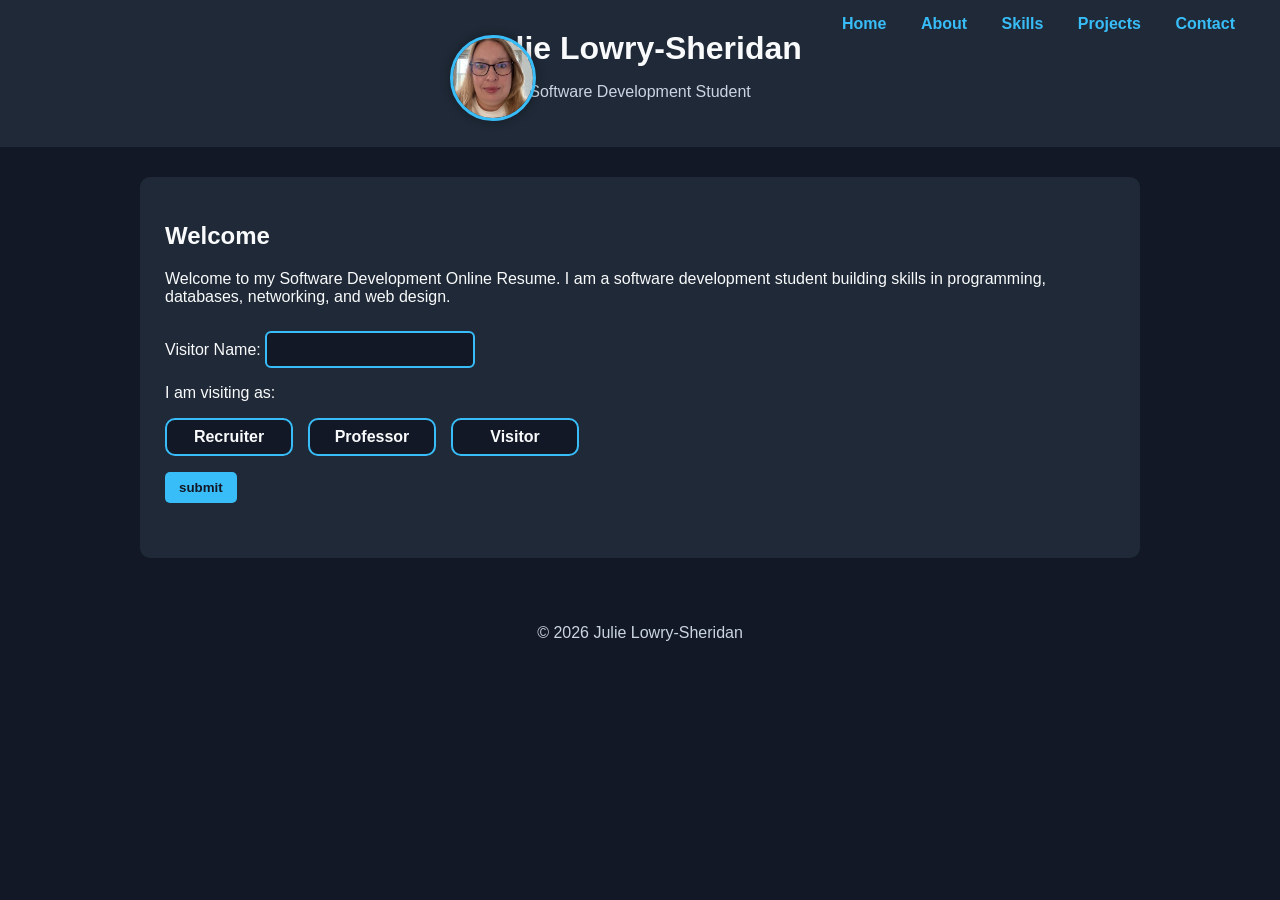
==== index.html @ 2dad3616 "Add files via upload" ====
<!doctype html>
<html lang="en">

<head>
    <!--
    Software Developer Resume
    Author: Julie Lowry-Sheridan
    Date: 4/25/2026 
    Project: Final Portfolio Website
    Filename: index.html
    -->
    <meta charset="utf-8">
    <meta name="viewport" content="width=device-width, initial-scale=1.0">
    <title>Julie Lowry-Sheridan | Software Development Resume</title>
    <link rel="stylesheet" href="css/style.css">
</head>

<body>
    <video class="page-video" autoplay muted loop>
        <source src="video/302098_medium.mp4" type="video/mp4">
    </video>
    <header>
        <nav>
            <ul>
                <li><a href="index.html">Home</a></li>
                <li><a href="about.html">About</a></li>
                <li><a href="skills.html">Skills</a></li>
                <li><a href="projects.html">Projects</a></li>
                <li><a href="contact.html">Contact</a></li>
            </ul>

        </nav>
        <img src="images/IMG_3685.JPG" alt="" Julie Lowry-Sheridan" class="profile-pic">
        <h1>Julie Lowry-Sheridan</h1>
        <p>Software Development Student</p>
    </header>
    <main>
        <section>
            <h2>Welcome</h2>
            <p>
                Welcome to my Software Development Online Resume. I am a software
                development student building skills in programming, databases,
                networking, and web design.
            </p>

            <form id="welcomeForm">
                <p>
                    <label for="visitorName">Visitor Name:</label>
                    <input type="text" id="visitorName" name="visitorName">
                </p>
                <p>I am visiting as:</p>
                <div class="radio-group">
                    <input type="radio" id="recruiter" name="visitorType" value="Recruiter">
                    <label for="recruiter" class="radio-card">Recruiter</label>

                    <input type="radio" id="professor" name="visitorType" value="professor">
                    <label for="professor" class="radio-card">Professor</label>

                    <input type="radio" id="visitor" name="visitorType" value="visitor">
                    <label for="visitor" class="radio-card">Visitor</label>
                </div>
                <p>
                    <input type="submit" value="submit">
                </p>
            </form>
            <p id="welcomeMessage"></p>
        </section>
    </main>
    <footer>
        <p>&copy; 2026 Julie Lowry-Sheridan</p>
    </footer>

    <audio id="onLoad" autoplay>
        <source src="audio/alexzavesa-calm-elegant-logo-519008.mp3" type="audio/mpeg">
    </audio>
    <script src="js/script.js"></script>
</body>

</html>
---- css/style.css ----
/* 
Name: Julie Lowry-Sheridan
Date: 4/25/2026
Project: Final Portfolio Website
Filename:style.css
 */
 /* index page layout  */
 body {
    background-color: rgb(18, 24, 38);
    color: rgb(249, 250, 251);
    font-family: "Segoe UI", 'Segoe UI', Tahoma, Geneva, Verdana, sans-serif;
    margin: 0;
    padding: 0;
 }
 header {
    background-color: rgb(31, 41, 55);
    text-align: center;
    padding: 30px;
    position: relative;
 }
 .profile-pic {
   position: absolute;
   top: 35px;
   left: 450px;
   width: 80px;
   height: 80px;
   object-fit: cover;
   border-radius: 50%;
   border: 3px solid rgb(56, 189, 248);
   box-shadow: 0 0 10px rgba(0, 0, 0, 0.35);
 }
 header h1 {
    margin: 0;
 }
 header p {
    color: rgb(203, 213, 225);
 }
 nav {
    position: absolute;
    top: 15px;
    right: 30px;
    background-color: transparent;
    padding: 0;
 }
 nav ul {
    list-style-type: none;
    margin: 0;
    padding: 0;
 }
 nav li {
    display:inline;
    margin: 0 15px;
 }
 nav a {
    display: inline-block;
    color: rgb(56, 189, 248);
    text-decoration: none;
    font-weight: bold;
    font-size: 16px;
    transition: 0.2s;
 }
 nav a:hover {
    color: white;
    transform: scale(1.08);
 }
 main {
    max-width: 1000px;
    margin: auto;
    padding: 30px;
    position: relative;
    overflow: hidden;
 }
 main section {
  position: relative;
  z-index: 1;
 }
 .page-video {
  position: fixed;
  top: 0;
  left: 0;
  width: 100vw;
  height: 100vh;
  object-fit: cover;
  opacity: 0.75;
  z-index: -1;
 }
 section {
    background-color: rgb(31, 41, 55);
    padding: 25px;
    border-radius: 10px;
 }
 h3 {
    display: inline-block;
    padding-bottom: 4px;
    border-bottom: 2px solid rgb(56, 189, 248);
    margin-top: 20px;
    margin-bottom: 10px;
 }
 footer {
    text-align: center;
    padding: 20px;
    color: rgb(203, 213, 225);
 }
 #welcomeForm {
   margin-top: 25px;
 }
 #welcomeForm input[type="text"] {
   background-color: rgb(18, 24, 38);
   color: rgb(249, 250, 251);
   border: 2px solid rgb(56, 189, 248);
   border-radius: 6px;
   padding: 8px;
   font-size: 15px;
 }
 #welcomeForm input[type="text"]:focus {
   outline: none;
   box-shadow: 0 0 8px rgb(56, 189, 248);
 }
 #welcomeForm .radio-group {
   display: flex;
   flex-direction: row;
   gap: 15px;
   margin: 15px 0;
   flex-wrap: nowrap;
 }
 #welcomeForm input[type="radio"] {
   display: none;
 }
 #welcomeForm .radio-card {
   display: inline-block;
   min-width: 100px;
   text-align: center;
   background-color: rgb(18, 24, 38);
   border: 2px solid rgb(56, 189, 248);
   border-radius: 10px;
   padding: 8px 12px;
   cursor: pointer;
   font-weight: bold;
   transition: 0.2s;
 }
 #welcomeForm .radio-card:hover {
   transform: scale(1.05);
   color: white;
 }
 #welcomeForm input[type="radio"]:checked + .radio-card {
   background-color: rgb(56, 189, 248);
   color: rgb(18, 24, 38);
 }
 #welcomeMessage {
   font-size: 30px;
   font-weight: bold;
   color: white;
   margin-top: 20px;
 }
 input[type="submit"] {
    background-color: rgb(56, 189, 248);
    color: rgb(18, 24, 38);
    border: none;
    padding: 8px 14px;
    font-weight: bold;
    border-radius: 5px;
    cursor: pointer;
    transition: 0.2s;
 }
 input[type="submit"]:hover {
    background-color: rgb(56, 189, 248);
    transform: scale(1.05);
 }
 /* about page layout */
 .resume-image {
   display: block;
   margin: 25px;
   width: 85%;
   max-width: 900px;
   border-radius: 10px;
   border: 2px solid rgb(56, 189, 248);
 }
 /* contact page layout */
 .linkedin-contact {
   text-align: center;
   margin: 35px 0;
 }
 .contact-logo {
   width: 150px;
   height: auto;
   margin-bottom: 6px;
 }
 .linkedin-contact h3 {
   font-size: 18px;
   display: block;
   width: fit-content;
   margin: 0 auto 15px auto;
 }
 .linkedin-contact p {
   font-size: 14px;
   margin-top: 8px;
   margin-bottom: 10px;
 }
 .contact-button {
   display: inline-block;
   background-color: rgb(18, 24, 38);
   color: white;
   font-size: 16px;
   text-decoration: none;
   font-weight: bold;
   padding: 12px 22px;
   margin-top: 0px;
   border: 2px solid rgb(56, 189, 248);
   border-radius: 10px;
   transition: 0.2s;
 }
 .contact-button:hover {
   background-color: rgb(56, 189, 248);
   color: white;
   transform: scale(1.05);
 }
 .location-table {
  width: 100%;
  border-collapse: collapse;
  margin-top: 15px;
  color: white;
 }
 .location-table th,
 .location-table td {
  padding: 10px;
  text-align: left;
  border: none;
 }
 .location-table th {
  color: rgb(56, 189, 248);
  font-weight: bold;
 }
 .closing-message {
   text-align: center;
   font-size: 20px;
   font-weight: bold;
   margin-top: 75px;
   color: white;
 }
 /* projects page layout */
 .project-layout {
   display: grid;
   grid-template-columns: 1fr 1fr 1fr;
   gap: 25px;
   align-items: start;
   margin-top: 25px;
 }
 .project-card:nth-child(1) {
   grid-column: 1;
   grid-row: 1;
 }
 .github-feature {
   grid-column: 2;
   grid-row: 1 / span 2;
   text-align: center;
   display: flex;
   flex-direction: column;
   align-items: center;
   justify-content: center;
 }
 .project-card:nth-child(3) {
   grid-column: 3;
   grid-row: 1;
 }
 .project-card:nth-child(5) {
   grid-column: 3;
   grid-row: 2;
 }
 .github-logo {
   width: 200px;
   height: auto;
   margin-bottom: 10px 0px 14px 0;
 }
 .github-feature h3 {
   margin-bottom: 8px;
 }
 .github-feature p {
   font-size: 14px;
   margin-bottom: 14px;
   color: white;
 }
 .project-button {
   display: inline-block;
   background-color: rgb(18, 24, 38);
   color: white;
   text-decoration: none;
   font-weight: bold;
   padding: 12px 24px;
   border: 2px solid rgb(56, 189, 248);
   border-radius: 10px;
   transition: 0.2s;
 }
 .project-button:hover {
   background-color: rgb(56, 189, 248);
   color: rgb(18, 24, 38);
   transform: scale(1.05);
 }
 .project-grid {
   display: grid;
   grid-template-columns: 1fr 1fr;
   gap: 22px;
   margin-top: 20px;
 }
 .project-card {
   background-color: rgb(18, 24, 38);
   padding: 22px;
   margin-bottom: 12px;
 }
 .project-card p {
   margin: 8px 0;
 }
 /* skills page layout*/
 .skills-layout {
   display: grid;
   grid-template-columns: 1fr 1fr 1fr;
   gap: 35px;
   align-items: start;
   margin-top: 30px;
 }
 .skills-column {
   padding-top: 20px;
 }
 .skills-column p {
   margin: 5px 0;
 }
 .skills-image-area {
   text-align: center;
 }
 .skills-image {
   width: 300px;
   height: auto;
   margin: 46px 70px 15px 0;
 }
 .skills-image-area p {
   font-size: 18px;
   font-weight: bold;
   color: rgb(56, 189, 248);
 }
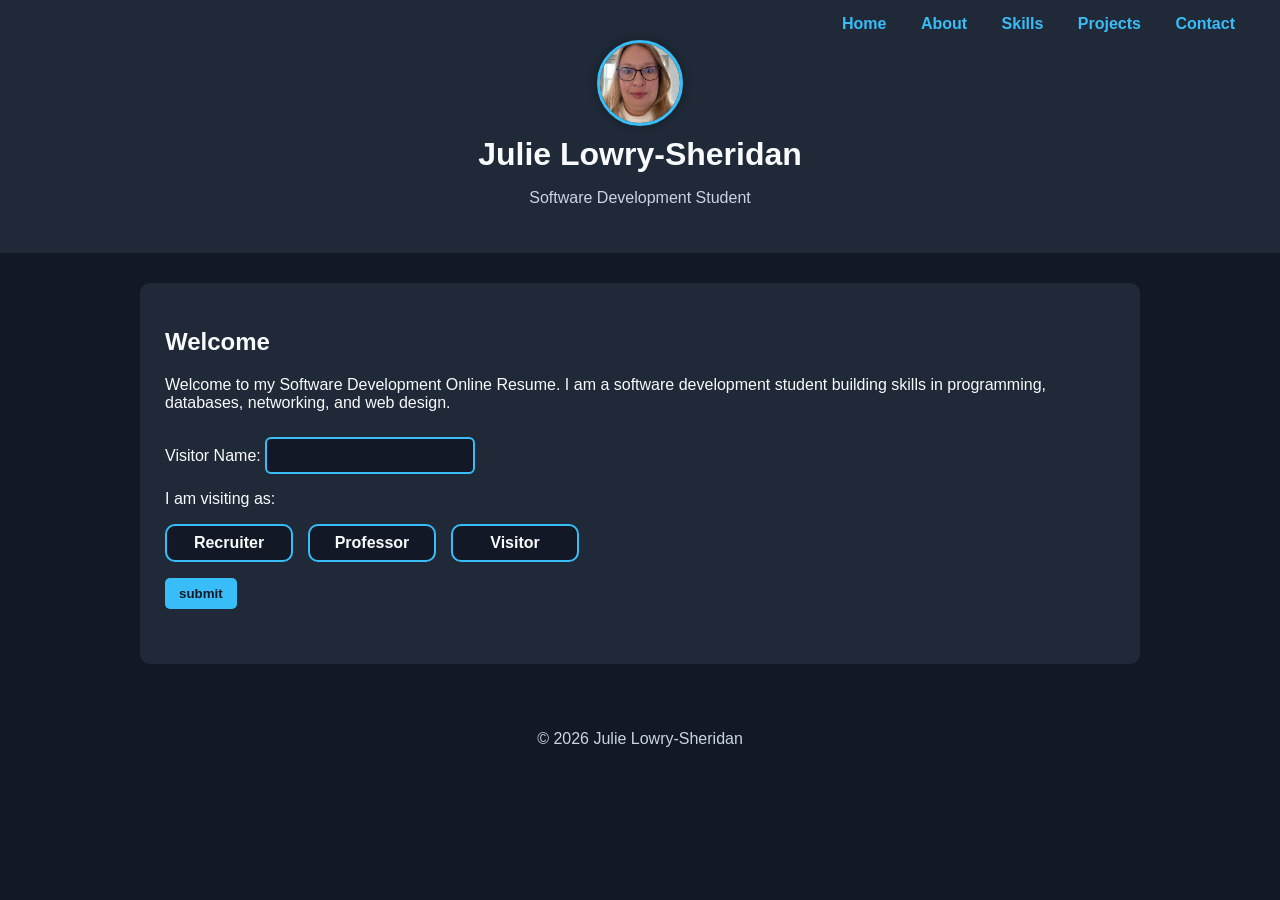
==== commit cb6e6288: "Add files via upload" ====
--- a/index.html
+++ b/index.html
@@ -13,6 +13,7 @@
     <meta name="viewport" content="width=device-width, initial-scale=1.0">
     <title>Julie Lowry-Sheridan | Software Development Resume</title>
     <link rel="stylesheet" href="css/style.css">
+    <meta name="viewport" content="width=device-width, initial-scale=1.0">
 </head>
 
 <body>
--- a/css/style.css
+++ b/css/style.css
@@ -19,15 +19,14 @@
     position: relative;
  }
  .profile-pic {
-   position: absolute;
-   top: 35px;
-   left: 450px;
+   display: block;
    width: 80px;
    height: 80px;
    object-fit: cover;
    border-radius: 50%;
    border: 3px solid rgb(56, 189, 248);
    box-shadow: 0 0 10px rgba(0, 0, 0, 0.35);
+   margin: 10px auto;
  }
  header h1 {
     margin: 0;
@@ -335,4 +334,25 @@
    font-size: 18px;
    font-weight: bold;
    color: rgb(56, 189, 248);
+ }
+ @media screen and(max-width: 768px) {
+  nav {
+    position: static;
+    text-align: center;
+  }
+  nav li {
+    display: block;
+    margin: 10px;
+  }
+  .profile-pic {
+    position: static;
+    display: block;
+    margin: 0 auto 15px;
+  }
+  main {
+    padding: 15px;
+  }
+  section {
+    padding: 18px;
+  }
  }
